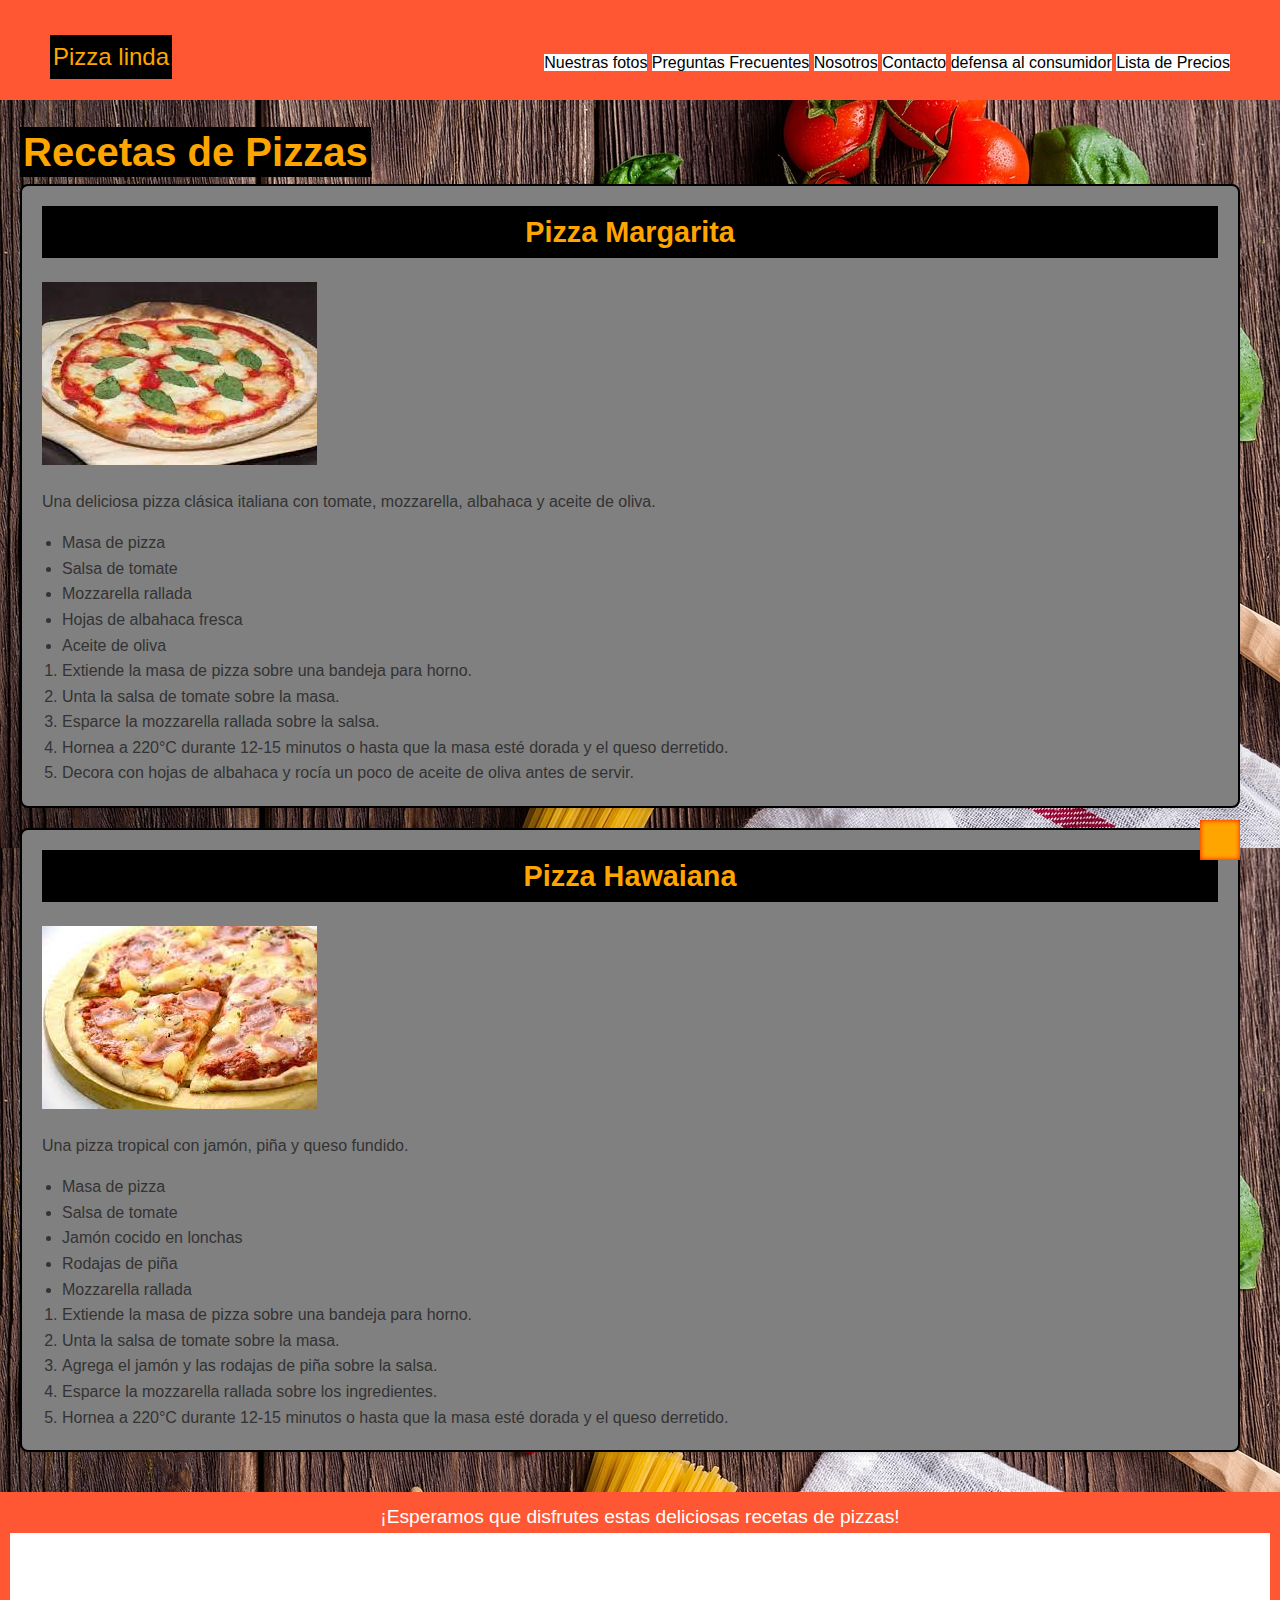
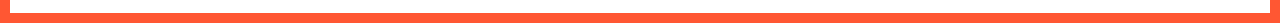
==== index.html @ 83c11154 "Preentrega parte 1" ====
<!DOCTYPE html>
<html lang="es">
<head>
    <meta charset="UTF-8">
    <meta name="viewport" content="width=device-width, initial-scale=1.0">
    <title>Recetas de Pizzas</title>
    <link rel="shortcut icon" href="img/pizza.png" type="image/x-icon">
    <link rel="stylesheet" href="https://cdnjs.cloudflare.com/ajax/libs/font-awesome/6.4.2/css/all.min.css" integrity="sha512-z3gLpd7yknf1YoNbCzqRKc4qyor8gaKU1qmn+CShxbuBusANI9QpRohGBreCFkKxLhei6S9CQXFEbbKuqLg0DA==" crossorigin="anonymous" referrerpolicy="no-referrer" />
    <link href="https://cdn.jsdelivr.net/npm/bootstrap@5.1.3/dist/css/bootstrap.min.css" rel="stylesheet" integrity="sha384-1BmE4kWBq78iYhFldvKuhfTAU6auU8tT94WrHftjDbrCEXSU1oBoqyl2QvZ6jIW3" crossorigin="anonymous">
    <link rel="stylesheet" href="styles.css">
</head>
<body>
    <header>
        <div class="logo">
            Pizza <span>linda</span>
        </div>
        <div class="barra">
            <a href="pages/fotos.html" class="boton">Nuestras fotos</a>
            <a href="pages/preguntasfrecuentes.html" class="boton">Preguntas Frecuentes</a>
            <a href="pages/nosotros.html" class="boton">Nosotros</a>
            <a href="pages/contacto.html" class="boton">Contacto</a>
            <a href="pages/defensaalconsumidor.html" class="boton">defensa al consumidor</a>
            <a href="pages/precios.html" class="boton">Lista de Precios</a>
        </div>
    </header>
    <main>
        <h1>Recetas de Pizzas</h1>
        <section>
            <h2>Pizza Margarita</h2>
            <img src="img/pizzamarg.jpeg" alt="" class="Margarita">
            <p>Una deliciosa pizza clásica italiana con tomate, mozzarella, albahaca y aceite de oliva.</p>
            <ul>
                <li>Masa de pizza</li>
                <li>Salsa de tomate</li>
                <li>Mozzarella rallada</li>
                <li>Hojas de albahaca fresca</li>
                <li>Aceite de oliva</li>
            </ul>
            <ol>
                <li>Extiende la masa de pizza sobre una bandeja para horno.</li>
                <li>Unta la salsa de tomate sobre la masa.</li>
                <li>Esparce la mozzarella rallada sobre la salsa.</li>
                <li>Hornea a 220°C durante 12-15 minutos o hasta que la masa esté dorada y el queso derretido.</li>
                <li>Decora con hojas de albahaca y rocía un poco de aceite de oliva antes de servir.</li>
            </ol>
        </section>


        <section>
            <h2>Pizza Hawaiana</h2>
            <img src="img/pizzahaw.jpeg" alt="" class="Hawaiana">
            <p>Una pizza tropical con jamón, piña y queso fundido.</p>
            <ul>
                <li>Masa de pizza</li>
                <li>Salsa de tomate</li>
                <li>Jamón cocido en lonchas</li>
                <li>Rodajas de piña</li>
                <li>Mozzarella rallada</li>
            </ul>
            <ol>
                <li>Extiende la masa de pizza sobre una bandeja para horno.</li>
                <li>Unta la salsa de tomate sobre la masa.</li>
                <li>Agrega el jamón y las rodajas de piña sobre la salsa.</li>
                <li>Esparce la mozzarella rallada sobre los ingredientes.</li>
                <li>Hornea a 220°C durante 12-15 minutos o hasta que la masa esté dorada y el queso derretido.</li>
            </ol>
        </section>



    </main>
    <footer>
        <p>¡Esperamos que disfrutes estas deliciosas recetas de pizzas!</p>
        <div class="redes">
            <a href="https://twitter.com/X"><i class="fa-brands fa-twitter ico"></i></a>
            <a href="https://es-la.facebook.com/"><i class="fa-brands fa-facebook ico"></i></a>
            <a href="https://web.whatsapp.com/"><i class="fa-brands fa-whatsapp ico"></i></a>
        </div>
    </footer>
    <a href="#" class="subir"><i class="fa-solid fa-up-long"></i></a>
    
    <script src="https://cdn.jsdelivr.net/npm/@popperjs/core@2.10.2/dist/umd/popper.min.js" integrity="sha384-7+zCNj/IqJ95wo16oMtfsKbZ9ccEh31eOz1HGyDuCQ6wgnyJNSYdrPa03rtR1zdB" crossorigin="anonymous"></script>
    <script src="https://cdn.jsdelivr.net/npm/bootstrap@5.1.3/dist/js/bootstrap.min.js" integrity="sha384-QJHtvGhmr9XOIpI6YVutG+2QOK9T+ZnN4kzFN1RtK3zEFEIsxhlmWl5/YESvpZ13" crossorigin="anonymous"></script>
</body>
</html>
---- styles.css ----
*{
            border: 0;
            padding: 0;
            box-sizing: border-box;
        }
        body {
            height: 600px;
            width: 100%;
            font-family: 'Arial', sans-serif;
            line-height: 1.6;
            margin: 0;
            padding: 0;
            color: #333;
            background-image: url(img/spaghetti-1932466_1280.jpg);
            background-size: cover;
        }
        header {
            background-color: #FF5733;
            padding: 50px;
            text-align: center;
            color: #fff;
            list-style: none;
        }
        h1 {
            margin: 0;
            font-size: 2.5rem;
            border: solid;
            border-color: black;
            color: orange;
            background-color: black;
            display: inline;
        }
        nav {
            background-color: #333;
            padding: 10px;
        }
        nav ul {
            list-style: none;
            margin: 0;
            padding: 0;
            display: flex;
            justify-content: center;
        }
        nav li {
            margin: 0 10px;
        }
        nav a {
            color: #fff;
            text-decoration: none;
            font-size: 1.2rem;
            padding: 8px 16px;
            border-radius: 4px;
            transition: background-color 0.3s ease;
        }
        nav a:hover {
            background-color: #FF5733;
        }
        main {
            padding: 20px;
        }
        section {
            border: 2px solid black;
            padding: 20px;
            margin-right: 20px;
            margin-bottom: 20px;
            background-color: grey;
            border-radius: 8px;
            box-shadow: 0 2px 4px rgba(0, 0, 0, 0.1);
        }
        h2 {
            margin-top: 0;
            font-size: 1.8rem;
            border: solid;
            border-color: black;
            color: orange;
            background-color: black;
            text-align: center;
        }
        ul, ol {
            margin: 0;
            padding-left: 20px;
        }
        a {
            color: #FF5733;
            text-decoration: none;
        }
        a:hover {
            text-decoration: underline;
        }
        .ag {
            border: 2px solid black;
            padding: 20px;
            margin-right: 20px;
            margin-bottom: 20px;
            background-color: gray;
            border-radius: 20px;
            box-shadow: 0 2px 4px rgba(0, 0, 0, 0.1);
            display: flex;
            background-color: white;
            border: 2px solid;
            text-align: center;
            text-transform: uppercase;
        }
        .margarita {
            margin-left: 60px;
            margin-top: 60px;
        }
        .sip{
            display: flex;
            flex-direction: column;
        }
        .si {
            display: flex;
            flex-direction: column;
            padding: 5px;
        }
        .nosotros{
            border: 2px solid black;
            padding: 20px;
            margin-right: 20px;
            margin-bottom: 20px;
            background-color: grey;
            border-radius: 8px;
            box-shadow: 0 2px 4px rgba(0, 0, 0, 0.1);
        }
        .preg {
            border: 2px solid black;
            padding: 20px;
            margin-right: 20px;
            margin-bottom: 20px;
            background-color: grey;
            border-radius: 8px;
            box-shadow: 0 2px 4px rgba(0, 0, 0, 0.1);
        }
        footer {
            background-color: #FF5733;
            padding: 10px;
            text-align: center;
            color: #fff;
        }
        footer p {
            margin: 0;
            font-size: 1.2rem;
        }
        footer i{
            padding: 5px;
            font-size: 40px;
            letter-spacing: 15px;
            color: black;
        }
        .redes{
            background-color: white;
            font-size: 50px;
            word-spacing: 125px;
        }
        .ico:hover{
            color: blue;
        }
        .barra{
            float: right;
        }
        .logo{
            float: left;
            border: solid;
            border-color: black;
            color: orange;
            background-color: black;
            text-align: center;
            font-size: x-large;
            margin-block: -15px;
        }
        .button{
            background-color: black;
        }
        .def{
            border: 2px solid black;
            padding: 20px;
            margin-right: 20px;
            margin-bottom: 20px;
            background-color: grey;
            border-radius: 8px;
        }
        .canales{
            display: inline-block;
            text-align: center;
        }
        
        .subir{
            height: 40px;
            width: 40px;
            background-color: orange;
            color: black;
            position: fixed;
            right: 40px;
            bottom: 40px;
            font-size: 25px;
            text-align: center;
            line-height: 40px;
            box-shadow: inset 0 0 5px red;
        }
        .subir:hover{
            height: 45px;
            width: 45px;
            background-color: black;
            color: white;
            position: fixed;
            right: 45px;
            bottom: 45px;
            font-size: 35px;
            text-align: center;
            line-height: 45px;
            box-shadow: 0 0 5px red;
            transition: 0.5s;
        }
        .mainfotos{
            background-color: grey;
            height: 500px;
            background-image: url(img/fantasy-782001_640.jpg);
            background-position: center;
            background-size: cover;
            display: flex;
            justify-content: center;
            align-items: center;

        }
        .callfotos{
            width: 80%;
            background-color: #FF5733;
            color: white;
            padding: 20px;
            border: 3px solid black;
        }
        .callfotos p{
            margin-bottom: 20px;
        }
        .callfotos a{
            background-color: black;
            color: white;
            text-decoration: none;
            padding: 10px 20px;
            border-radius: 5px;
            text-shadow: 0 0 5px #222;
        }
        .callfotos a:hover{
            background-color: white;
            color: black;

        }
        .galeriafotos{
            background-color: grey;
            display: grid;
            grid-template-columns: repeat(1, 1fr);
            grid-template-rows: repeat(8, 200px);

        }

        .item{
            padding: 5px;
            border: 5px solid black;
            background-size: cover;
            background-position: center;
            transition: all 0.9s

        }
        .item1{
            background-image: url(img/fotos1.jpg);
            grid-column: 1/2;
            grid-row: 1/3;
        }
        .item2{
            background-image: url(img/fotos2.jpg);
            grid-column: 2/3;
            grid-row: 1/2;
        }
        .item3{
            background-image: url(img/fotos3.jpg);
            grid-column: 3/5;
            grid-row: 1/2;
        }
        .item4{
            background-image: url(img/fotos4.jpg);
            grid-column: 2/3;
            grid-row: 2/4;
        }
        .item5{
            background-image: url(img/fotos5.jpg);
            grid-column: 3/4;
            grid-row: 2/3;
        }
        .item6{
            background-image: url(img/fotos6.jpg);
            grid-column: 4/5;
            grid-row: 2/3;
        }
        .item7{
            background-image: url(img/fotos7.jpg);
            grid-column: 1/2;
            grid-row: 3/4;
        }
        .item8{
            background-image: url(img/fotos8.jpg);
            grid-column: 3/5;
            grid-row: 3/4;
        }
        .item:hover{
            filter: grayscale(50%);
            transform: scale(1.08);
            ;
        }
        .what{
            height: 40px;
            width: 40px;
            background-color: black;
            color: white;
            position: fixed;
            right: 40px;
            bottom: 40px;
            text-align: center;
            font-size: 25px;
            line-height: 40px;
            border-radius: 50%;
        }
        .what:hover{
            color: black;
            background-color: white;
            }

        @media only screen and (min-width:480px){
            .galeriafotos{
                grid-template-columns: repeat(2, 1fr);
                grid-template-rows: repeat(4, 200px);
            }
        }

        @media only screen and (min-width:768px) and (max-width:1024px){
            .galeriafotos{
                grid-template-columns: repeat(3,1fr);
            }
            .item1{
                grid-column: 1/3;
                grid-row: 1/2;
            }
            .item2{
                grid-column: 3/7;
                grid-row: 1/2;
            }
            .item3{
                grid-column: 1/2;
                grid-row: 2/3;
            }
            .item4{
                grid-column: 2/4;
                grid-row: 2/3;
            }
            .item5{
                grid-column: 1/3;
                grid-row: 3/4;
            }
            .item6{
                grid-column: 3/4;
                grid-row: 3/4;
            }
            .item7{
                grid-column: 1/2;
                grid-row: 4/5;
            }
            .item8{
                grid-column: 2/4;
                grid-row: 4/5;
            }
        }
        @media only screen and (min-width:1024px){
            .galeriafotos{
                grid-template-columns: repeat(4, 1fr);
                grid-template-rows: repeat(2, 200px);

            }
        }

        
        ::-webkit-scrollbar{
            background-color: black;
        }
        ::-webkit-scrollbar-thumb{
            background-color: blue;
            border-radius: 10px;
            box-shadow: inset 0 0 5px black;
        }
    .boton{
        box-sizing: border-box;
        border: 5px 5px 5px solid black;
        display: inline;
        color: black;
        background-color: white;

    }
    .boton:hover{
        background-color: black;
        color: white;
    }
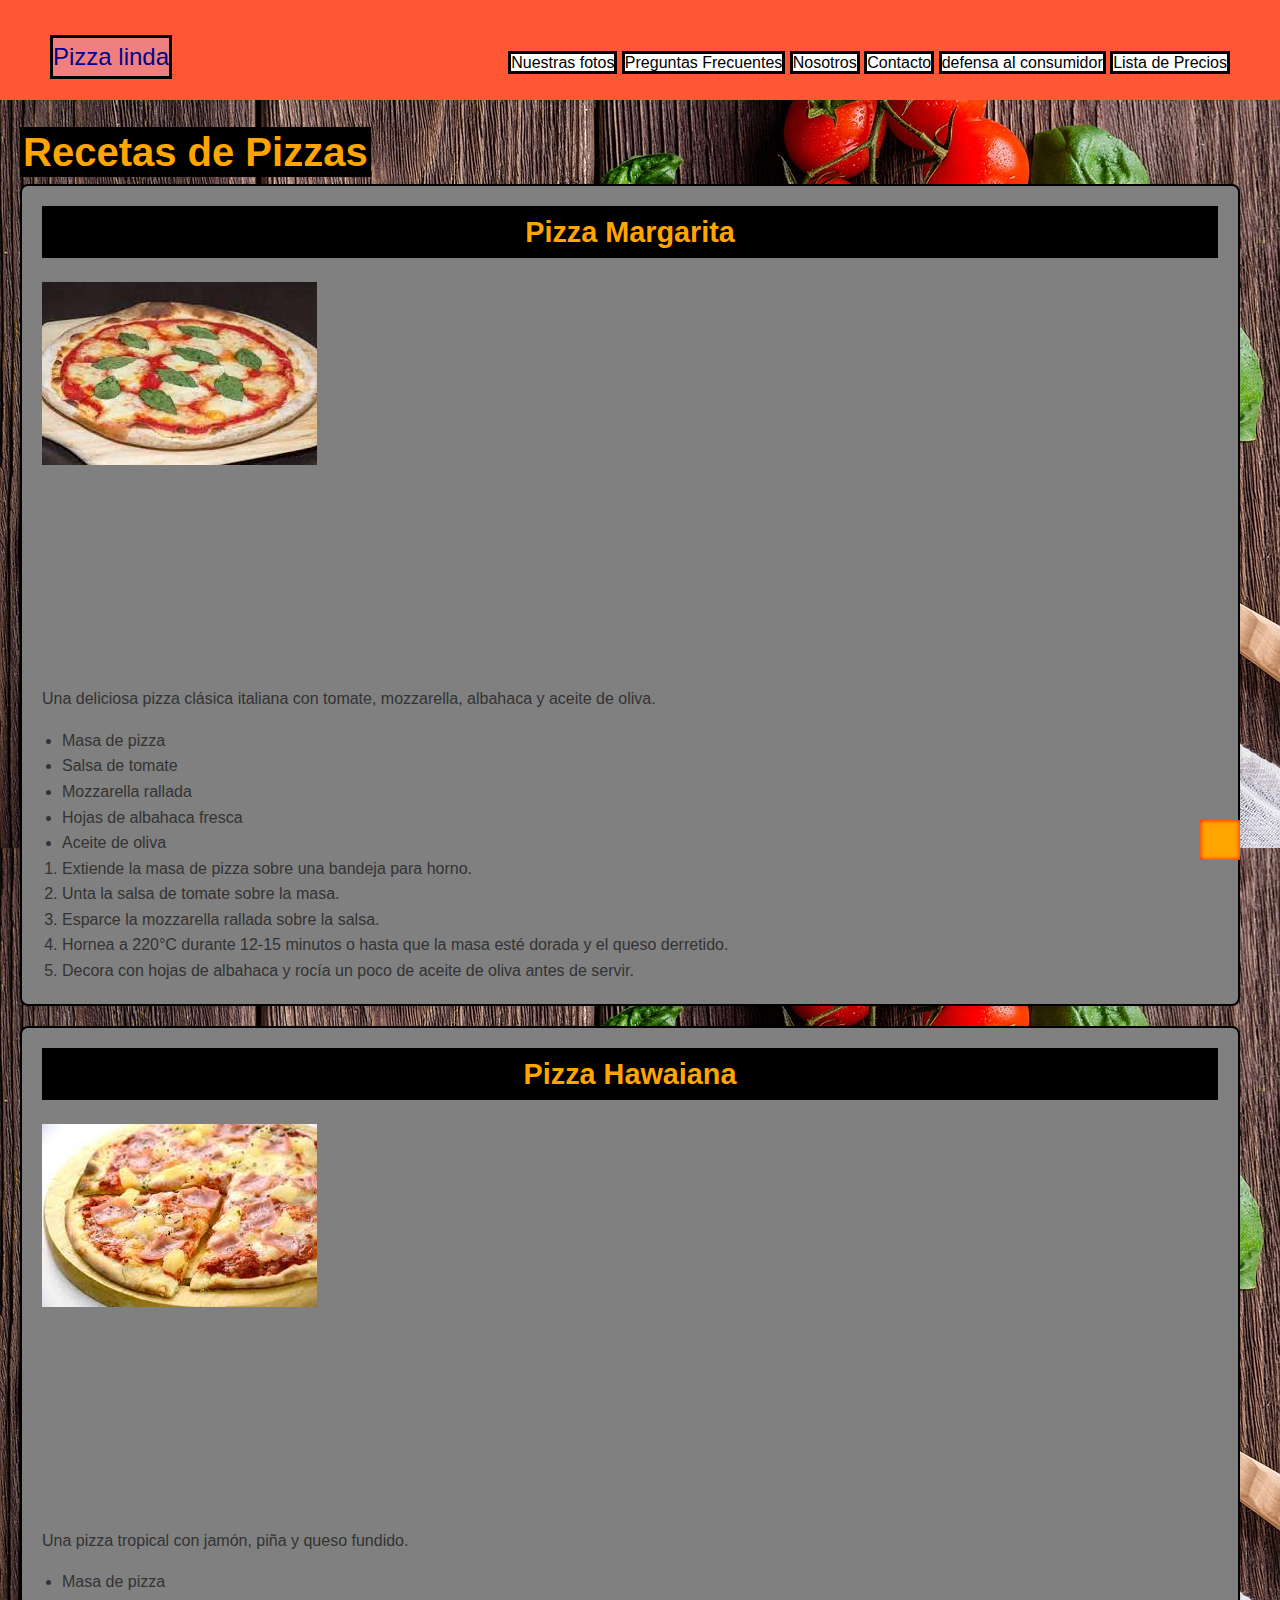
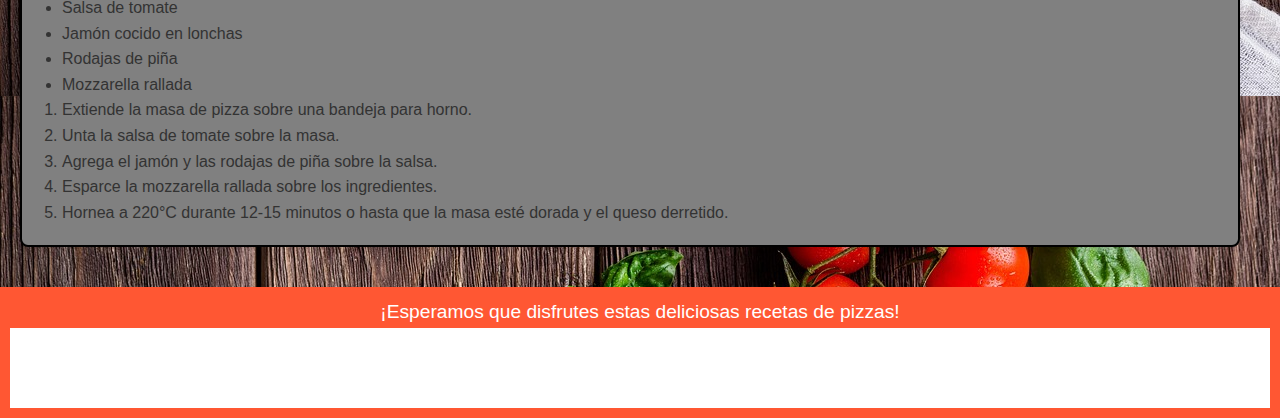
==== commit 37de90ef: "3era preentrega coder" ====
--- a/index.html
+++ b/index.html
@@ -3,7 +3,9 @@
 <head>
     <meta charset="UTF-8">
     <meta name="viewport" content="width=device-width, initial-scale=1.0">
-    <title>Recetas de Pizzas</title>
+    <meta name="description" content="Pizzeria familiar de alto prestigio">
+    <meta name="keywords" content="pizza linda, pizzeria, pizzas, restaurante, delivery, envio gratis">
+    <title>Pizza Linda</title>
     <link rel="shortcut icon" href="img/pizza.png" type="image/x-icon">
     <link rel="stylesheet" href="https://cdnjs.cloudflare.com/ajax/libs/font-awesome/6.4.2/css/all.min.css" integrity="sha512-z3gLpd7yknf1YoNbCzqRKc4qyor8gaKU1qmn+CShxbuBusANI9QpRohGBreCFkKxLhei6S9CQXFEbbKuqLg0DA==" crossorigin="anonymous" referrerpolicy="no-referrer" />
     <link href="https://cdn.jsdelivr.net/npm/bootstrap@5.1.3/dist/css/bootstrap.min.css" rel="stylesheet" integrity="sha384-1BmE4kWBq78iYhFldvKuhfTAU6auU8tT94WrHftjDbrCEXSU1oBoqyl2QvZ6jIW3" crossorigin="anonymous">
@@ -12,7 +14,7 @@
 <body>
     <header>
         <div class="logo">
-            Pizza <span>linda</span>
+            Pizza linda
         </div>
         <div class="barra">
             <a href="pages/fotos.html" class="boton">Nuestras fotos</a>
@@ -28,6 +30,9 @@
         <section>
             <h2>Pizza Margarita</h2>
             <img src="img/pizzamarg.jpeg" alt="" class="Margarita">
+            <div class="vid">
+                <iframe width="auto" height="auto" src="https://www.youtube.com/embed/1BYHdXjjufU?si=5xVOYysEygRCVXgf" title="YouTube video player" frameborder="0" allow="accelerometer; autoplay; clipboard-write; encrypted-media; gyroscope; picture-in-picture; web-share" allowfullscreen></iframe>
+            </div>
             <p>Una deliciosa pizza clásica italiana con tomate, mozzarella, albahaca y aceite de oliva.</p>
             <ul>
                 <li>Masa de pizza</li>
@@ -44,11 +49,12 @@
                 <li>Decora con hojas de albahaca y rocía un poco de aceite de oliva antes de servir.</li>
             </ol>
         </section>
-
-
         <section>
             <h2>Pizza Hawaiana</h2>
             <img src="img/pizzahaw.jpeg" alt="" class="Hawaiana">
+            <div class="vid">
+                <iframe width="auto" height="auto" src="https://www.youtube.com/embed/8nkQUGx3teM?si=iFhDBgqr9_72bD7d" title="YouTube video player" frameborder="0" allow="accelerometer; autoplay; clipboard-write; encrypted-media; gyroscope; picture-in-picture; web-share" allowfullscreen></iframe>
+            </div>
             <p>Una pizza tropical con jamón, piña y queso fundido.</p>
             <ul>
                 <li>Masa de pizza</li>
@@ -65,9 +71,6 @@
                 <li>Hornea a 220°C durante 12-15 minutos o hasta que la masa esté dorada y el queso derretido.</li>
             </ol>
         </section>
-
-
-
     </main>
     <footer>
         <p>¡Esperamos que disfrutes estas deliciosas recetas de pizzas!</p>
--- a/styles.css
+++ b/styles.css
@@ -1,400 +1,485 @@
-        *{
-            border: 0;
-            padding: 0;
-            box-sizing: border-box;
-        }
-        body {
-            height: 600px;
-            width: 100%;
-            font-family: 'Arial', sans-serif;
-            line-height: 1.6;
-            margin: 0;
-            padding: 0;
-            color: #333;
-            background-image: url(img/spaghetti-1932466_1280.jpg);
-            background-size: cover;
-        }
-        header {
-            background-color: #FF5733;
-            padding: 50px;
-            text-align: center;
-            color: #fff;
-            list-style: none;
-        }
-        h1 {
-            margin: 0;
-            font-size: 2.5rem;
-            border: solid;
-            border-color: black;
-            color: orange;
-            background-color: black;
-            display: inline;
-        }
-        nav {
-            background-color: #333;
-            padding: 10px;
-        }
-        nav ul {
-            list-style: none;
-            margin: 0;
-            padding: 0;
-            display: flex;
-            justify-content: center;
-        }
-        nav li {
-            margin: 0 10px;
-        }
-        nav a {
-            color: #fff;
-            text-decoration: none;
-            font-size: 1.2rem;
-            padding: 8px 16px;
-            border-radius: 4px;
-            transition: background-color 0.3s ease;
-        }
-        nav a:hover {
-            background-color: #FF5733;
-        }
-        main {
-            padding: 20px;
-        }
-        section {
-            border: 2px solid black;
-            padding: 20px;
-            margin-right: 20px;
-            margin-bottom: 20px;
-            background-color: grey;
-            border-radius: 8px;
-            box-shadow: 0 2px 4px rgba(0, 0, 0, 0.1);
-        }
-        h2 {
-            margin-top: 0;
-            font-size: 1.8rem;
-            border: solid;
-            border-color: black;
-            color: orange;
-            background-color: black;
-            text-align: center;
-        }
-        ul, ol {
-            margin: 0;
-            padding-left: 20px;
-        }
-        a {
-            color: #FF5733;
-            text-decoration: none;
-        }
-        a:hover {
-            text-decoration: underline;
-        }
-        .ag {
-            border: 2px solid black;
-            padding: 20px;
-            margin-right: 20px;
-            margin-bottom: 20px;
-            background-color: gray;
-            border-radius: 20px;
-            box-shadow: 0 2px 4px rgba(0, 0, 0, 0.1);
-            display: flex;
-            background-color: white;
-            border: 2px solid;
-            text-align: center;
-            text-transform: uppercase;
-        }
-        .margarita {
-            margin-left: 60px;
-            margin-top: 60px;
-        }
-        .sip{
-            display: flex;
-            flex-direction: column;
-        }
-        .si {
-            display: flex;
-            flex-direction: column;
-            padding: 5px;
-        }
-        .nosotros{
-            border: 2px solid black;
-            padding: 20px;
-            margin-right: 20px;
-            margin-bottom: 20px;
-            background-color: grey;
-            border-radius: 8px;
-            box-shadow: 0 2px 4px rgba(0, 0, 0, 0.1);
-        }
-        .preg {
-            border: 2px solid black;
-            padding: 20px;
-            margin-right: 20px;
-            margin-bottom: 20px;
-            background-color: grey;
-            border-radius: 8px;
-            box-shadow: 0 2px 4px rgba(0, 0, 0, 0.1);
-        }
-        footer {
-            background-color: #FF5733;
-            padding: 10px;
-            text-align: center;
-            color: #fff;
-        }
-        footer p {
-            margin: 0;
-            font-size: 1.2rem;
-        }
-        footer i{
-            padding: 5px;
-            font-size: 40px;
-            letter-spacing: 15px;
-            color: black;
-        }
-        .redes{
-            background-color: white;
-            font-size: 50px;
-            word-spacing: 125px;
-        }
-        .ico:hover{
-            color: blue;
-        }
-        .barra{
-            float: right;
-        }
-        .logo{
-            float: left;
-            border: solid;
-            border-color: black;
-            color: orange;
-            background-color: black;
-            text-align: center;
-            font-size: x-large;
-            margin-block: -15px;
-        }
-        .button{
-            background-color: black;
-        }
-        .def{
-            border: 2px solid black;
-            padding: 20px;
-            margin-right: 20px;
-            margin-bottom: 20px;
-            background-color: grey;
-            border-radius: 8px;
-        }
-        .canales{
-            display: inline-block;
-            text-align: center;
-        }
-        
-        .subir{
-            height: 40px;
-            width: 40px;
-            background-color: orange;
-            color: black;
-            position: fixed;
-            right: 40px;
-            bottom: 40px;
-            font-size: 25px;
-            text-align: center;
-            line-height: 40px;
-            box-shadow: inset 0 0 5px red;
-        }
-        .subir:hover{
-            height: 45px;
-            width: 45px;
-            background-color: black;
-            color: white;
-            position: fixed;
-            right: 45px;
-            bottom: 45px;
-            font-size: 35px;
-            text-align: center;
-            line-height: 45px;
-            box-shadow: 0 0 5px red;
-            transition: 0.5s;
-        }
-        .mainfotos{
-            background-color: grey;
-            height: 500px;
-            background-image: url(img/fantasy-782001_640.jpg);
-            background-position: center;
-            background-size: cover;
-            display: flex;
-            justify-content: center;
-            align-items: center;
-
-        }
-        .callfotos{
-            width: 80%;
-            background-color: #FF5733;
-            color: white;
-            padding: 20px;
-            border: 3px solid black;
-        }
-        .callfotos p{
-            margin-bottom: 20px;
-        }
-        .callfotos a{
-            background-color: black;
-            color: white;
-            text-decoration: none;
-            padding: 10px 20px;
-            border-radius: 5px;
-            text-shadow: 0 0 5px #222;
-        }
-        .callfotos a:hover{
-            background-color: white;
-            color: black;
-
-        }
-        .galeriafotos{
-            background-color: grey;
-            display: grid;
-            grid-template-columns: repeat(1, 1fr);
-            grid-template-rows: repeat(8, 200px);
-
-        }
-
-        .item{
-            padding: 5px;
-            border: 5px solid black;
-            background-size: cover;
-            background-position: center;
-            transition: all 0.9s
-
-        }
-        .item1{
-            background-image: url(img/fotos1.jpg);
-            grid-column: 1/2;
-            grid-row: 1/3;
-        }
-        .item2{
-            background-image: url(img/fotos2.jpg);
-            grid-column: 2/3;
-            grid-row: 1/2;
-        }
-        .item3{
-            background-image: url(img/fotos3.jpg);
-            grid-column: 3/5;
-            grid-row: 1/2;
-        }
-        .item4{
-            background-image: url(img/fotos4.jpg);
-            grid-column: 2/3;
-            grid-row: 2/4;
-        }
-        .item5{
-            background-image: url(img/fotos5.jpg);
-            grid-column: 3/4;
-            grid-row: 2/3;
-        }
-        .item6{
-            background-image: url(img/fotos6.jpg);
-            grid-column: 4/5;
-            grid-row: 2/3;
-        }
-        .item7{
-            background-image: url(img/fotos7.jpg);
-            grid-column: 1/2;
-            grid-row: 3/4;
-        }
-        .item8{
-            background-image: url(img/fotos8.jpg);
-            grid-column: 3/5;
-            grid-row: 3/4;
-        }
-        .item:hover{
-            filter: grayscale(50%);
-            transform: scale(1.08);
-            ;
-        }
-        .what{
-            height: 40px;
-            width: 40px;
-            background-color: black;
-            color: white;
-            position: fixed;
-            right: 40px;
-            bottom: 40px;
-            text-align: center;
-            font-size: 25px;
-            line-height: 40px;
-            border-radius: 50%;
-        }
-        .what:hover{
-            color: black;
-            background-color: white;
-            }
-
-        @media only screen and (min-width:480px){
-            .galeriafotos{
-                grid-template-columns: repeat(2, 1fr);
-                grid-template-rows: repeat(4, 200px);
-            }
-        }
-
-        @media only screen and (min-width:768px) and (max-width:1024px){
-            .galeriafotos{
-                grid-template-columns: repeat(3,1fr);
-            }
-            .item1{
-                grid-column: 1/3;
-                grid-row: 1/2;
-            }
-            .item2{
-                grid-column: 3/7;
-                grid-row: 1/2;
-            }
-            .item3{
-                grid-column: 1/2;
-                grid-row: 2/3;
-            }
-            .item4{
-                grid-column: 2/4;
-                grid-row: 2/3;
-            }
-            .item5{
-                grid-column: 1/3;
-                grid-row: 3/4;
-            }
-            .item6{
-                grid-column: 3/4;
-                grid-row: 3/4;
-            }
-            .item7{
-                grid-column: 1/2;
-                grid-row: 4/5;
-            }
-            .item8{
-                grid-column: 2/4;
-                grid-row: 4/5;
-            }
-        }
-        @media only screen and (min-width:1024px){
-            .galeriafotos{
-                grid-template-columns: repeat(4, 1fr);
-                grid-template-rows: repeat(2, 200px);
-
-            }
-        }
-
-        
-        ::-webkit-scrollbar{
-            background-color: black;
-        }
-        ::-webkit-scrollbar-thumb{
-            background-color: blue;
-            border-radius: 10px;
-            box-shadow: inset 0 0 5px black;
-        }
-    .boton{
-        box-sizing: border-box;
-        border: 5px 5px 5px solid black;
-        display: inline;
-        color: black;
-        background-color: white;
-
-    }
-    .boton:hover{
-        background-color: black;
-        color: white;
-    }+* {
+  border: 0;
+  padding: 0;
+  box-sizing: border-box;
+}
+
+body {
+  height: 600px;
+  width: 100%;
+  font-family: "Arial", sans-serif;
+  line-height: 1.6;
+  margin: 0;
+  padding: 0;
+  color: #333;
+  background-image: url(img/spaghetti-1932466_1280.jpg);
+  background-size: cover;
+}
+
+header {
+  background-color: #FF5733;
+  padding: 50px;
+  text-align: center;
+  color: #fff;
+  list-style: none;
+}
+
+h1 {
+  margin: 0;
+  font-size: 2.5rem;
+  border: solid;
+  border-color: black;
+  color: orange;
+  background-color: black;
+  display: inline;
+  animation-name: aparecer;
+  animation-iteration-count: infinite;
+  animation-timing-function: ease-in;
+  animation-duration: 1s;
+  animation-direction: alternate;
+}
+
+@keyframes aparecer {
+  from {
+    opacity: 0;
+  }
+  to {
+    opacity: 1;
+  }
+}
+nav {
+  background-color: #333;
+  padding: 10px;
+}
+
+nav ul {
+  list-style: none;
+  margin: 0;
+  padding: 0;
+  display: flex;
+  justify-content: center;
+}
+
+nav li {
+  margin: 0 10px;
+}
+
+nav a {
+  color: #fff;
+  text-decoration: none;
+  font-size: 1.2rem;
+  padding: 8px 16px;
+  border-radius: 4px;
+  transition: background-color 0.3s ease;
+}
+
+nav a:hover {
+  background-color: #FF5733;
+}
+
+main, .vid {
+  padding: 20px;
+}
+
+section {
+  border: 2px solid black;
+  padding: 20px;
+  margin-right: 20px;
+  margin-bottom: 20px;
+  background-color: grey;
+  border-radius: 8px;
+  box-shadow: 0 2px 4px rgba(0, 0, 0, 0.1);
+}
+
+h2 {
+  margin-top: 0;
+  font-size: 1.8rem;
+  border: solid;
+  border-color: black;
+  color: orange;
+  background-color: black;
+  text-align: center;
+}
+
+ul, ol {
+  margin: 0;
+  padding-left: 20px;
+}
+
+a {
+  color: #FF5733;
+  text-decoration: none;
+}
+
+a:hover {
+  text-decoration: underline;
+}
+
+.ag {
+  border: 2px solid black;
+  padding: 20px;
+  margin-right: 20px;
+  margin-bottom: 20px;
+  background-color: gray;
+  border-radius: 20px;
+  box-shadow: 0 2px 4px rgba(0, 0, 0, 0.1);
+  display: flex;
+  background-color: white;
+  border: 2px solid;
+  text-align: center;
+  text-transform: uppercase;
+}
+
+.margarita {
+  margin-left: 60px;
+  margin-top: 60px;
+}
+
+.sip, .si {
+  display: flex;
+  flex-direction: column;
+}
+
+.si {
+  padding: 5px;
+}
+
+.nosotros, .preg {
+  border: 2px solid black;
+  padding: 20px;
+  margin-right: 20px;
+  margin-bottom: 20px;
+  background-color: grey;
+  border-radius: 8px;
+  box-shadow: 0 2px 4px rgba(0, 0, 0, 0.1);
+}
+
+footer {
+  background-color: #FF5733;
+  padding: 10px;
+  text-align: center;
+  color: #fff;
+}
+
+footer p {
+  margin: 0;
+  font-size: 1.2rem;
+}
+
+footer i {
+  padding: 5px;
+  font-size: 40px;
+  letter-spacing: 15px;
+  color: black;
+}
+
+.redes {
+  background-color: white;
+  font-size: 50px;
+  word-spacing: 125px;
+}
+
+.ico {
+  transition: 0.7s;
+}
+
+.ico:hover {
+  color: blue;
+  transform: rotatez(20deg);
+}
+
+.barra {
+  float: right;
+  text-decoration: none;
+}
+
+.logo {
+  float: left;
+  border: solid;
+  border-color: black;
+  color: darkblue;
+  background-color: lightcoral;
+  text-align: center;
+  font-size: x-large;
+  margin-block: -15px;
+  animation-name: efecto;
+  animation-iteration-count: infinite;
+  animation-timing-function: ease-in;
+  animation-duration: 8s;
+  animation-direction: alternate;
+}
+
+@keyframes efecto {
+  0% {
+    border-radius: 25%;
+    width: 150px;
+    transform: translatex(25px);
+  }
+  25% {
+    background-color: rgb(232, 163, 59);
+    transform: translateX(50px);
+  }
+  50% {
+    border-radius: 35%;
+    font-size: 35px;
+    transform: translateX(100px);
+  }
+  100% {
+    width: 400px;
+    color: rgb(210, 210, 221);
+    border-radius: 45%;
+  }
+}
+.button {
+  background-color: black;
+}
+
+.def {
+  border: 2px solid black;
+  padding: 20px;
+  margin-right: 20px;
+  margin-bottom: 20px;
+  background-color: grey;
+  border-radius: 8px;
+}
+
+.canales {
+  display: inline-block;
+  text-align: center;
+}
+
+.subir {
+  height: 40px;
+  width: 40px;
+  background-color: orange;
+  color: black;
+  position: fixed;
+  right: 40px;
+  bottom: 40px;
+  font-size: 25px;
+  text-align: center;
+  line-height: 40px;
+  box-shadow: inset 0 0 5px red;
+}
+
+.subir:hover {
+  height: 45px;
+  width: 45px;
+  background-color: black;
+  color: white;
+  position: fixed;
+  right: 45px;
+  bottom: 45px;
+  font-size: 35px;
+  text-align: center;
+  line-height: 45px;
+  box-shadow: 0 0 5px red;
+  transition: 0.5s;
+}
+
+.mainfotos {
+  background-color: grey;
+  height: 500px;
+  background-image: url(img/fantasy-782001_640.jpg);
+  background-position: center;
+  background-size: cover;
+  display: flex;
+  justify-content: center;
+  align-items: center;
+}
+
+.callfotos {
+  width: 80%;
+  background-color: #FF5733;
+  color: white;
+  padding: 20px;
+  border: 3px solid black;
+}
+
+.callfotos p {
+  margin-bottom: 20px;
+}
+
+.callfotos a {
+  background-color: black;
+  color: white;
+  text-decoration: none;
+  padding: 10px 20px;
+  border-radius: 5px;
+  text-shadow: 0 0 5px #222;
+}
+
+.callfotos a:hover {
+  background-color: white;
+  color: black;
+}
+
+.galeriafotos {
+  height: 600px;
+  background-color: grey;
+  display: grid;
+  grid-template-columns: repeat(1, 1fr);
+  grid-template-rows: repeat(8, 200px);
+}
+
+.item {
+  padding: 5px;
+  border: 5px solid black;
+  background-size: cover;
+  background-position: center;
+  transition: all 0.9s;
+}
+
+.item1 {
+  background-image: url(img/fotos1.jpg);
+  grid-column: 1/2;
+  grid-row: 1/3;
+}
+
+.item2 {
+  background-image: url(img/fotos2.jpg);
+  grid-column: 2/3;
+  grid-row: 1/2;
+}
+
+.item3 {
+  background-image: url(img/fotos3.jpg);
+  grid-column: 3/5;
+  grid-row: 1/2;
+}
+
+.item4 {
+  background-image: url(img/fotos4.jpg);
+  grid-column: 2/3;
+  grid-row: 2/4;
+}
+
+.item5 {
+  background-image: url(img/fotos5.jpg);
+  grid-column: 3/4;
+  grid-row: 2/3;
+}
+
+.item6 {
+  background-image: url(img/fotos6.jpg);
+  grid-column: 4/5;
+  grid-row: 2/3;
+}
+
+.item7 {
+  background-image: url(img/fotos7.jpg);
+  grid-column: 1/2;
+  grid-row: 3/4;
+}
+
+.item8 {
+  background-image: url(img/fotos8.jpg);
+  grid-column: 3/5;
+  grid-row: 3/4;
+}
+
+.item:hover {
+  filter: grayscale(50%);
+  transform: scale(1.08);
+}
+
+.what {
+  height: 40px;
+  width: 40px;
+  background-color: black;
+  color: white;
+  position: fixed;
+  right: 40px;
+  bottom: 40px;
+  text-align: center;
+  font-size: 25px;
+  line-height: 40px;
+  border-radius: 50%;
+}
+
+.what:hover {
+  color: black;
+  background-color: white;
+}
+
+@media only screen and (min-width: 480px) {
+  .galeriafotos {
+    grid-template-columns: repeat(2, 1fr);
+    grid-template-rows: repeat(4, 200px);
+  }
+}
+@media only screen and (min-width: 768px) and (max-width: 1024px) {
+  .galeriafotos {
+    grid-template-columns: repeat(3, 1fr);
+  }
+  .item1 {
+    grid-column: 1/3;
+    grid-row: 1/2;
+  }
+  .item2 {
+    grid-column: 3/7;
+    grid-row: 1/2;
+  }
+  .item3 {
+    grid-column: 1/2;
+    grid-row: 2/3;
+  }
+  .item4 {
+    grid-column: 2/4;
+    grid-row: 2/3;
+  }
+  .item5 {
+    grid-column: 1/3;
+    grid-row: 3/4;
+  }
+  .item6 {
+    grid-column: 3/4;
+    grid-row: 3/4;
+  }
+  .item7 {
+    grid-column: 1/2;
+    grid-row: 4/5;
+  }
+  .item8 {
+    grid-column: 2/4;
+    grid-row: 4/5;
+  }
+}
+@media only screen and (min-width: 1024px) {
+  .galeriafotos {
+    grid-template-columns: repeat(4, 1fr);
+    grid-template-rows: repeat(2, 200px);
+  }
+}
+::-webkit-scrollbar {
+  background-color: black;
+}
+
+::-webkit-scrollbar-thumb {
+  background-color: blue;
+  border-radius: 10px;
+  box-shadow: inset 0 0 5px black;
+}
+
+.boton {
+  box-sizing: border-box;
+  border: 3px solid black;
+  display: inline;
+  color: black;
+  background-color: white;
+  transition: 0.6s;
+}
+
+.boton:hover {
+  background-color: black;
+  color: white;
+}
+
+.recet {
+  text-decoration: none;
+  color: black;
+}
+
+.alcohol {
+  font-size: 14px;
+}/*# sourceMappingURL=styles.css.map */